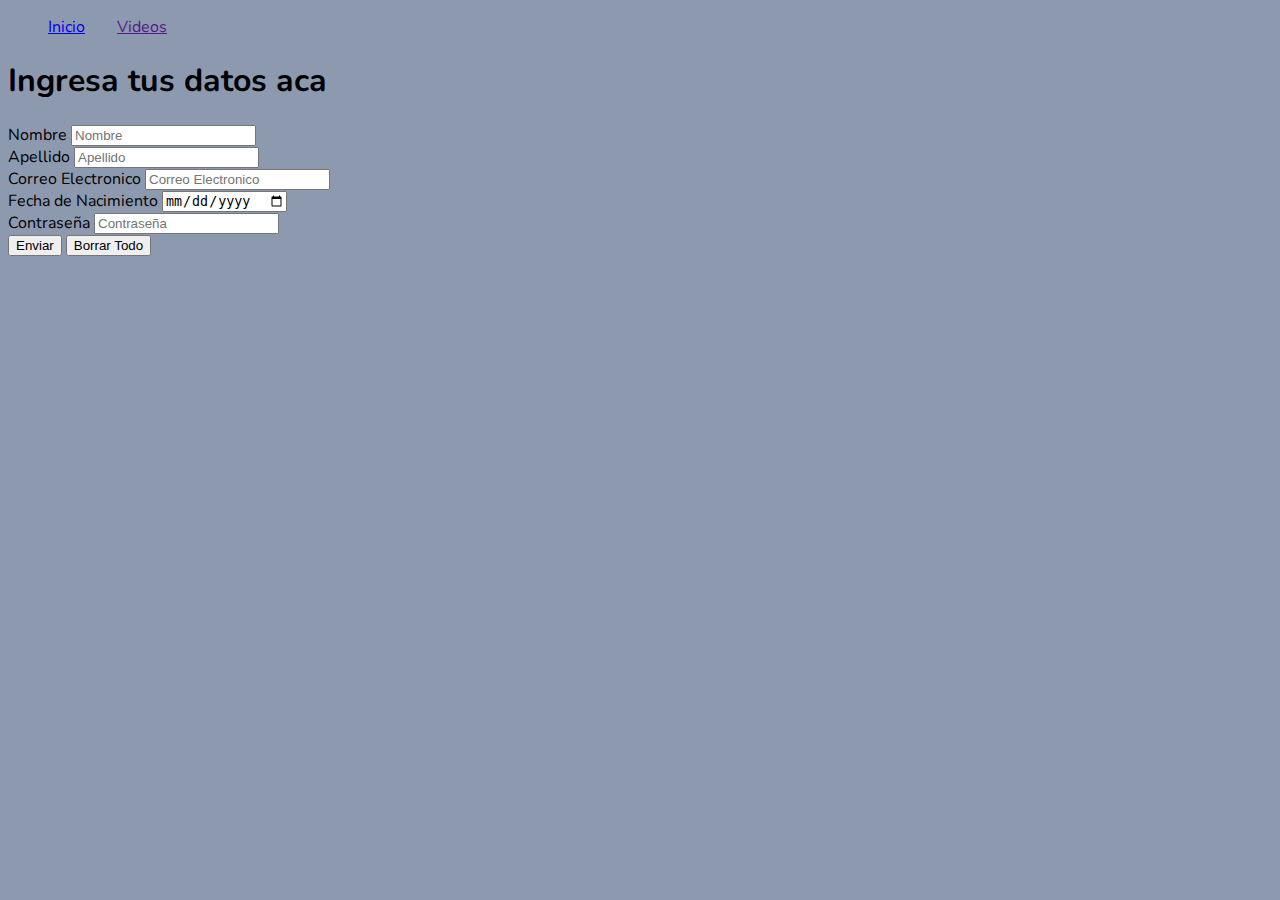
==== register.html @ 625473e8 "Mapachines" ====
<!DOCTYPE html>
<html lang="es">
<head>
    <meta charset="UTF-8">
    <meta http-equiv="X-UA-Compatible" content="IE=edge">
    <meta name="viewport" content="width=device-width, initial-scale=1.0">
    <title>Registrate</title>
    <link rel="stylesheet" href="./styles.css">
    <link rel="icon" href="./Mapachines/logo.png">
</head>
<ul>
    <li><a href="./Index.html">Inicio</a></li>
    <li><a href="">Videos</a></li>
</ul>
<body>
    <h1>Ingresa tus datos aca</h1>
    <form>
        <label for="Nombre"> Nombre</label>
        <input type="text" name="Nombre" id="Nombre" placeholder="Nombre" required>
        <br>
        <label for="Apellido">Apellido</label>
        <input type="text" name="Apellido" id="Apellido" placeholder="Apellido" required>
        <br>
        <label for="Correo Electronico">Correo Electronico</label>
        <input type="email" name="Correo Electronico" id="Correo Electronico" placeholder="Correo Electronico" required>
        <br>
        <label for="Fecha de Nacimiento">Fecha de Nacimiento</label>
        <input type="date" name="Fecha de Nacimiento" id="Fecha de Nacimiento" required>
        <br>
        <label for="Contraseña">Contraseña</label>
        <input type="password" name="Contraseña" id="Contraseña" placeholder="Contraseña" required>
        <br>
        <input type="submit" value="Enviar">
        <input type="reset" value="Borrar Todo">
    </form>
</body>
</html>
---- styles.css ----
@import url('https://fonts.googleapis.com/css2?family=Nunito&display=swap');
*{
    list-style-type: none;
}
.titulos {
display: flex;
justify-content: center;
flex-direction: column;
align-items: center;
}
.laposta {
    display: flex;
    justify-content: center;
    flex-direction: column;
    align-items: center;
}
body{
    background-color: #8d99ae;
    font-family: "Nunito";
}
body img{
    border-radius: 10px;
}
footer{
   border-top: 1px solid black;
   margin-top: 1rem;
}
ul{
    display: flex;
    gap: 2rem;
}
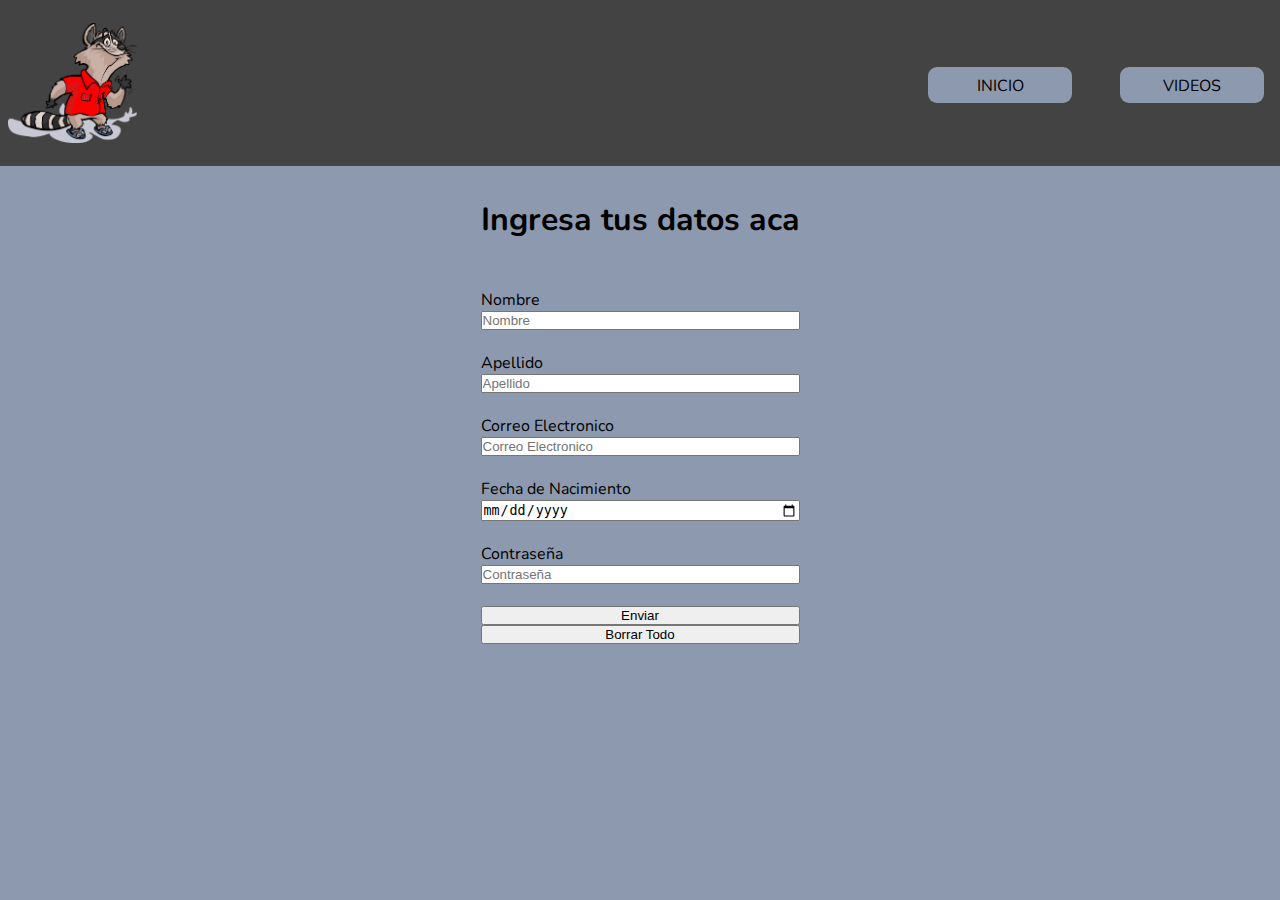
==== commit c86468be: "menuregister" ====
--- a/register.html
+++ b/register.html
@@ -8,13 +8,18 @@
     <link rel="stylesheet" href="./styles.css">
     <link rel="icon" href="./Mapachines/logo.png">
 </head>
-<ul>
-    <li><a href="./Index.html">Inicio</a></li>
-    <li><a href="">Videos</a></li>
-</ul>
+<nav>
+    <img src="./Mapachines/logo menu.png" alt="Logo Mapache" height="150" >
+   <ul>
+      <a href="./Index.html"><li>Inicio</li></a>
+      <a href=""><li>Videos</li></a>
+   </ul>
+ </nav>
 <body>
-    <h1>Ingresa tus datos aca</h1>
-    <form>
+    <div class="registercontainer">
+     <div>
+      <h1 class="tituloregister">Ingresa tus datos aca</h1>
+      <form class="inputcontainer">
         <label for="Nombre"> Nombre</label>
         <input type="text" name="Nombre" id="Nombre" placeholder="Nombre" required>
         <br>
@@ -32,6 +37,8 @@
         <br>
         <input type="submit" value="Enviar">
         <input type="reset" value="Borrar Todo">
-    </form>
+      </form>
+   </div>
+  </div>
 </body>
 </html>--- a/styles.css
+++ b/styles.css
@@ -28,4 +28,72 @@
 ul{
     display: flex;
     gap: 2rem;
-}+}
+*{
+    margin: 0;
+padding: 0;
+}
+nav{
+    display: flex;
+    align-items: center;
+    justify-content: space-between;
+    background-color: rgb(68, 67, 67);
+    padding: .5rem;
+    min-height: 150px;
+}
+nav ul{
+    float: right;
+    margin-top: .3rem;
+}
+nav ul li {
+    display: inline-block;
+    background-color: #8d99ae;
+    margin: .5rem;
+    padding: .5rem;
+    width: 8rem;
+    height: 20px;
+    border-radius: 9px;
+}
+nav ul a {
+    text-decoration: none;
+    text-align: center;
+    text-transform: uppercase;
+    color: black;
+}
+nav ul li:hover {
+    transform: scale(1.1);
+    box-shadow: 0.1rem 0.1rem 0.2rem 0.1rem rgb(131, 130, 130);
+}
+nav ul li:active {
+    transform: scale(1);
+    box-shadow: none;
+}
+nav img {
+    height: 120px;
+}
+/*media query */ 
+@media screen and (max-width: 579px) {
+    nav
+    {flex-direction: column;}
+    nav ul 
+    { display: flex;
+    justify-content: center;
+    flex-wrap: wrap;}
+    nav ul li {
+        flex-basis: 40%;
+        text-align: center;
+    }
+}
+ .registercontainer {
+    display: flex;
+    justify-content: center;
+    align-items: center;   
+ }
+ .inputcontainer {
+    display: flex;
+    flex-direction: column;
+    gap: 7;
+ }
+ .tituloregister {
+    margin: 2rem 0 3rem 0 ;
+ }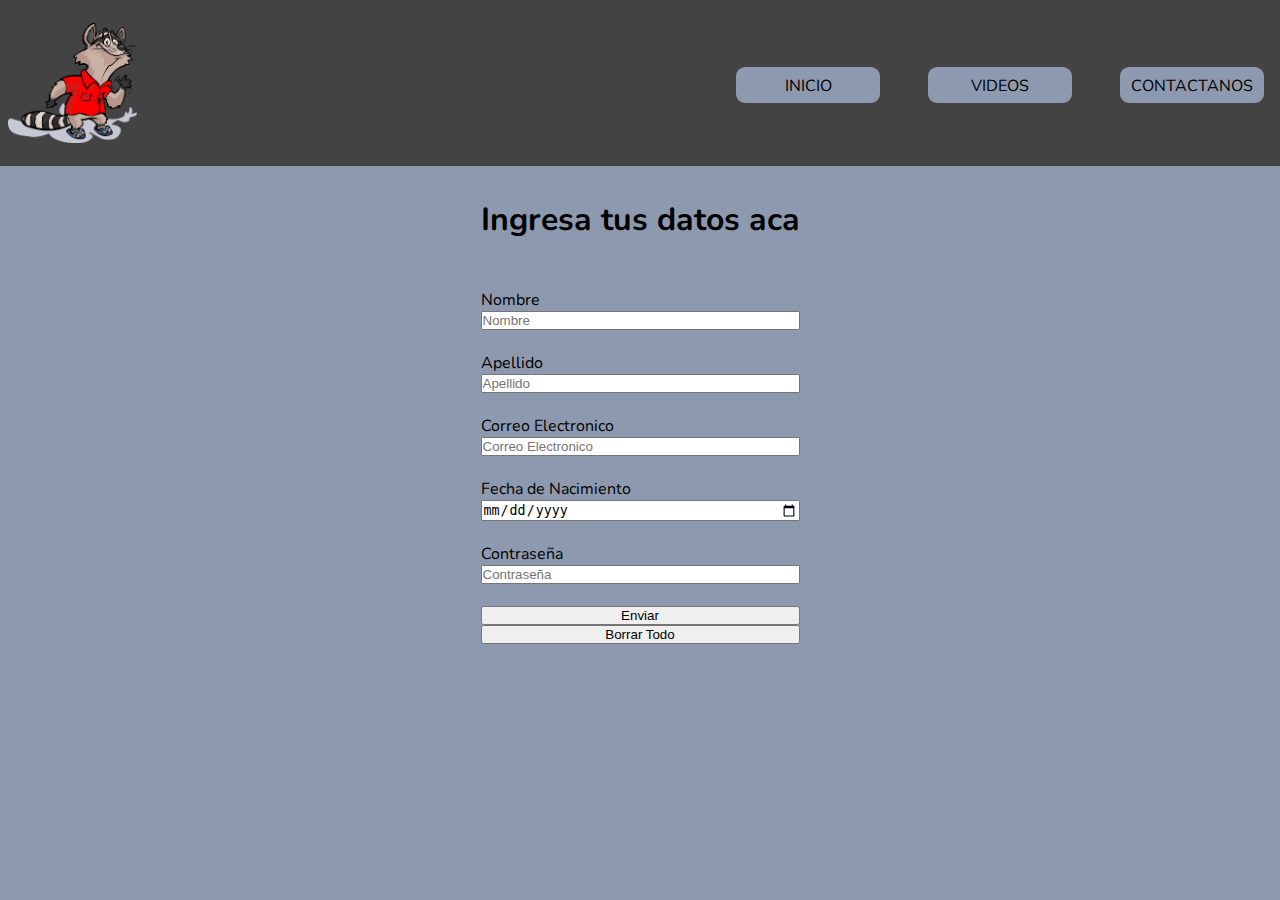
==== commit 9d39081e: "contactanos" ====
--- a/register.html
+++ b/register.html
@@ -13,6 +13,7 @@
    <ul>
       <a href="./Index.html"><li>Inicio</li></a>
       <a href=""><li>Videos</li></a>
+      <a href=""><li>Contactanos</li></a>
    </ul>
  </nav>
 <body>
